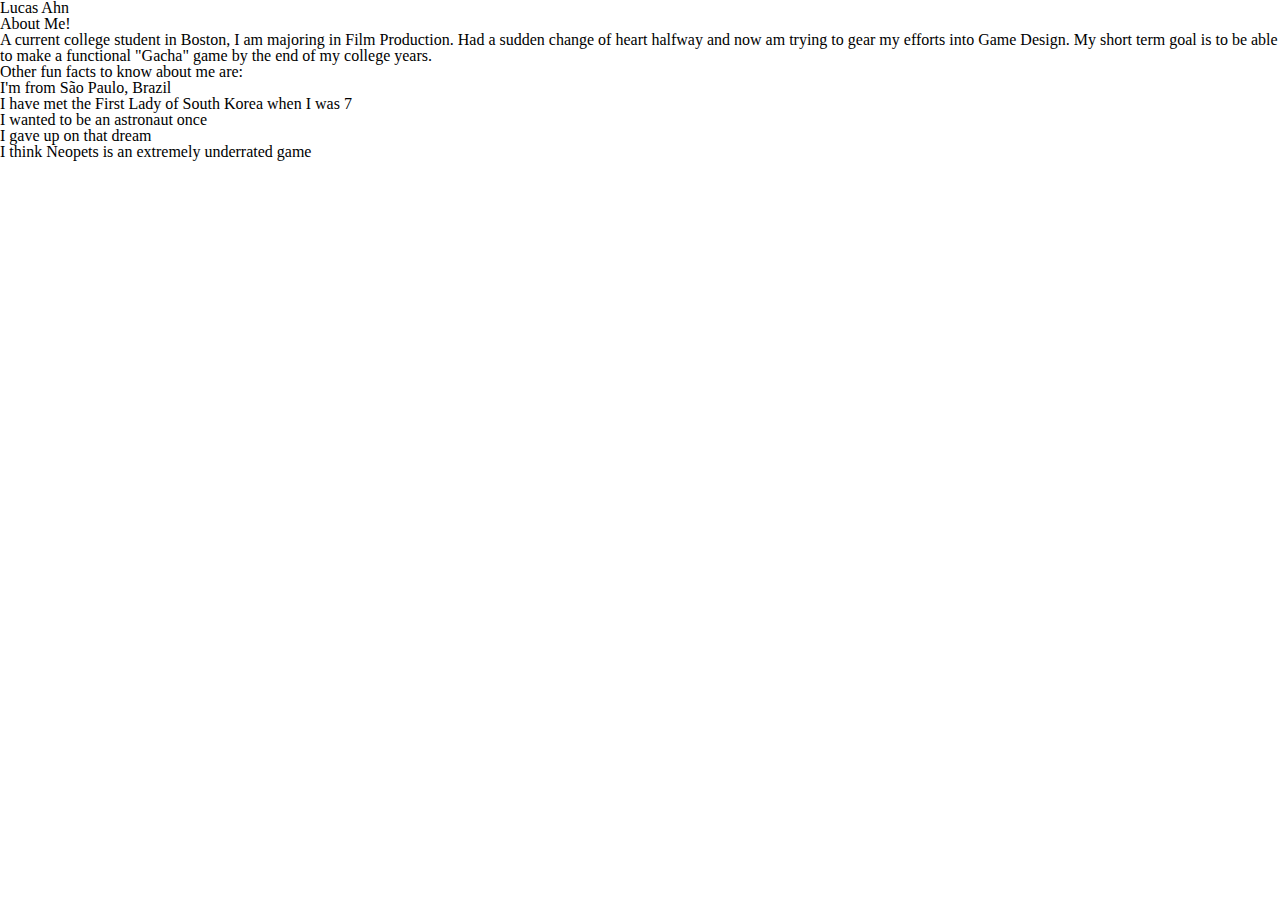
==== index.html @ 50161dc0 "style and reset sheets" ====
<!DOCTYPE html>
<html>
    <head>
        <title>
            The Portfolio of Lucas Ahn
        </title>
        <link rel="stylesheet" type="text/css" href="assets/css/reset.css">
       
    </head>
    <body>
        <h1>Lucas Ahn</h1>
        <h2>About Me!</h2>
        <p>
            A current college student in Boston, I am majoring in Film Production.
            Had a sudden change of heart halfway and now am trying to gear my efforts into Game Design.
            My short term goal is to be able to make a functional "Gacha" game by the end of my college years.
            <br>
            Other fun facts to know about me are:
            <ul>
                <li>I'm from São Paulo, Brazil</li>
                <li>I have met the First Lady of South Korea when I was 7</l>
                <li>I wanted to be an astronaut once</li>
                <li>I gave up on that dream</li>
                <li>I think Neopets is an extremely underrated game</li>
            </ul>
            
        </p>
    </body>
</html>
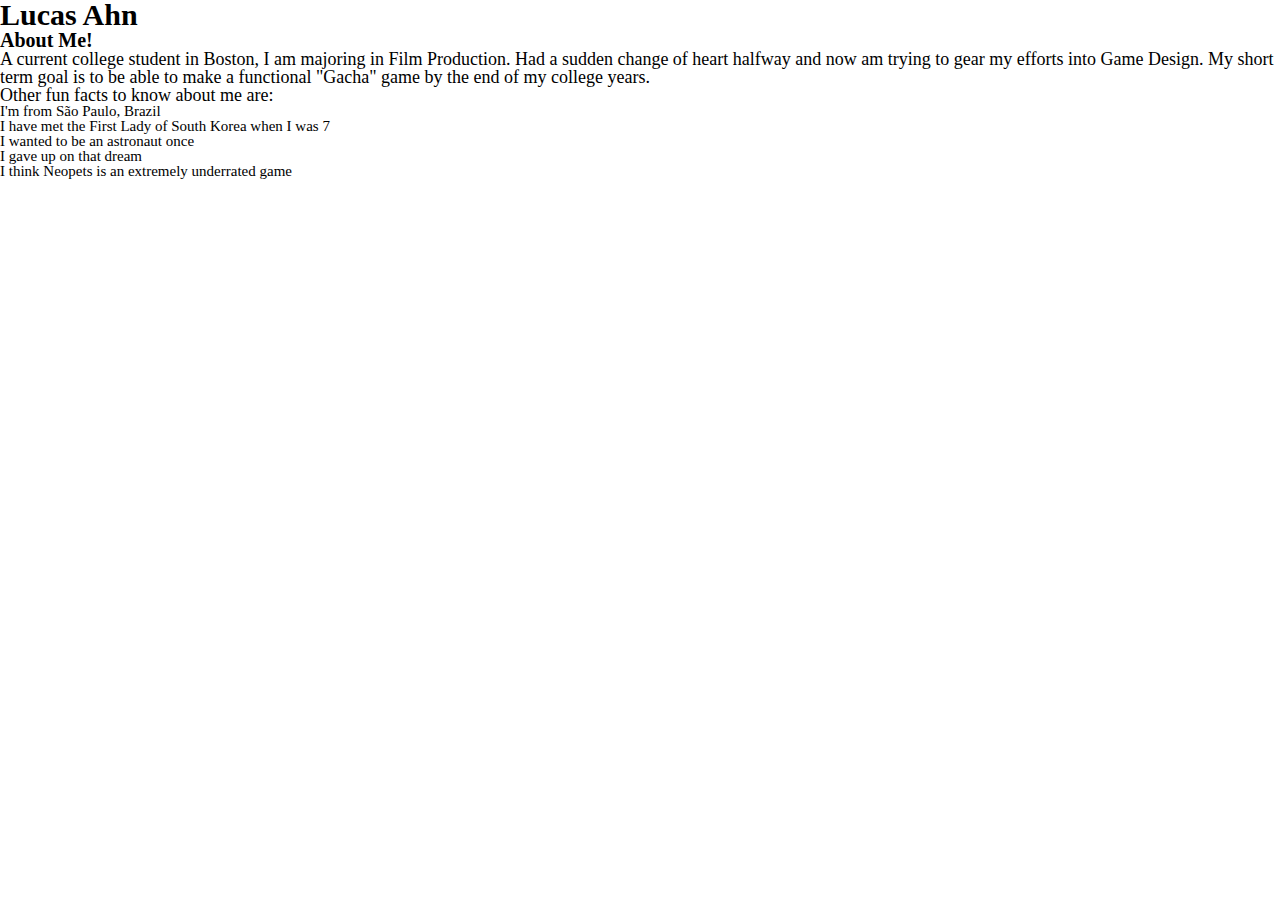
==== commit 0efd7a89: "changes" ====
--- a/index.html
+++ b/index.html
@@ -5,25 +5,31 @@
             The Portfolio of Lucas Ahn
         </title>
         <link rel="stylesheet" type="text/css" href="assets/css/reset.css">
+        <link rel="stylesheet" type="text/css" href="assets/css/style.css">
        
     </head>
     <body>
         <h1>Lucas Ahn</h1>
         <h2>About Me!</h2>
+    <div>
         <p>
             A current college student in Boston, I am majoring in Film Production.
             Had a sudden change of heart halfway and now am trying to gear my efforts into Game Design.
             My short term goal is to be able to make a functional "Gacha" game by the end of my college years.
-            <br>
+        </p>
+    </div>
+    <div>
+        <p>
             Other fun facts to know about me are:
-            <ul>
-                <li>I'm from São Paulo, Brazil</li>
-                <li>I have met the First Lady of South Korea when I was 7</l>
-                <li>I wanted to be an astronaut once</li>
-                <li>I gave up on that dream</li>
-                <li>I think Neopets is an extremely underrated game</li>
-            </ul>
+        </p> 
+        <ul>
+            <li>I'm from São Paulo, Brazil</li>
+            <li>I have met the First Lady of South Korea when I was 7</li>
+            <li>I wanted to be an astronaut once</li>
+            <li>I gave up on that dream</li>
+            <li>I think Neopets is an extremely underrated game</li>
+        </ul>
+    </div>
             
-        </p>
     </body>
 </html>--- a/assets/css/style.css
+++ b/assets/css/style.css
@@ -0,0 +1,21 @@
+* {
+    font: "Times New Roman";
+}
+
+p {
+    font-size: 18px;
+}
+
+h1 {
+    font-size: 30px;
+    font-weight: bolder;
+}
+
+h2 {
+    font-size: 20px;
+    font-weight: bold;
+}
+
+li {
+    font-size: 15px;
+}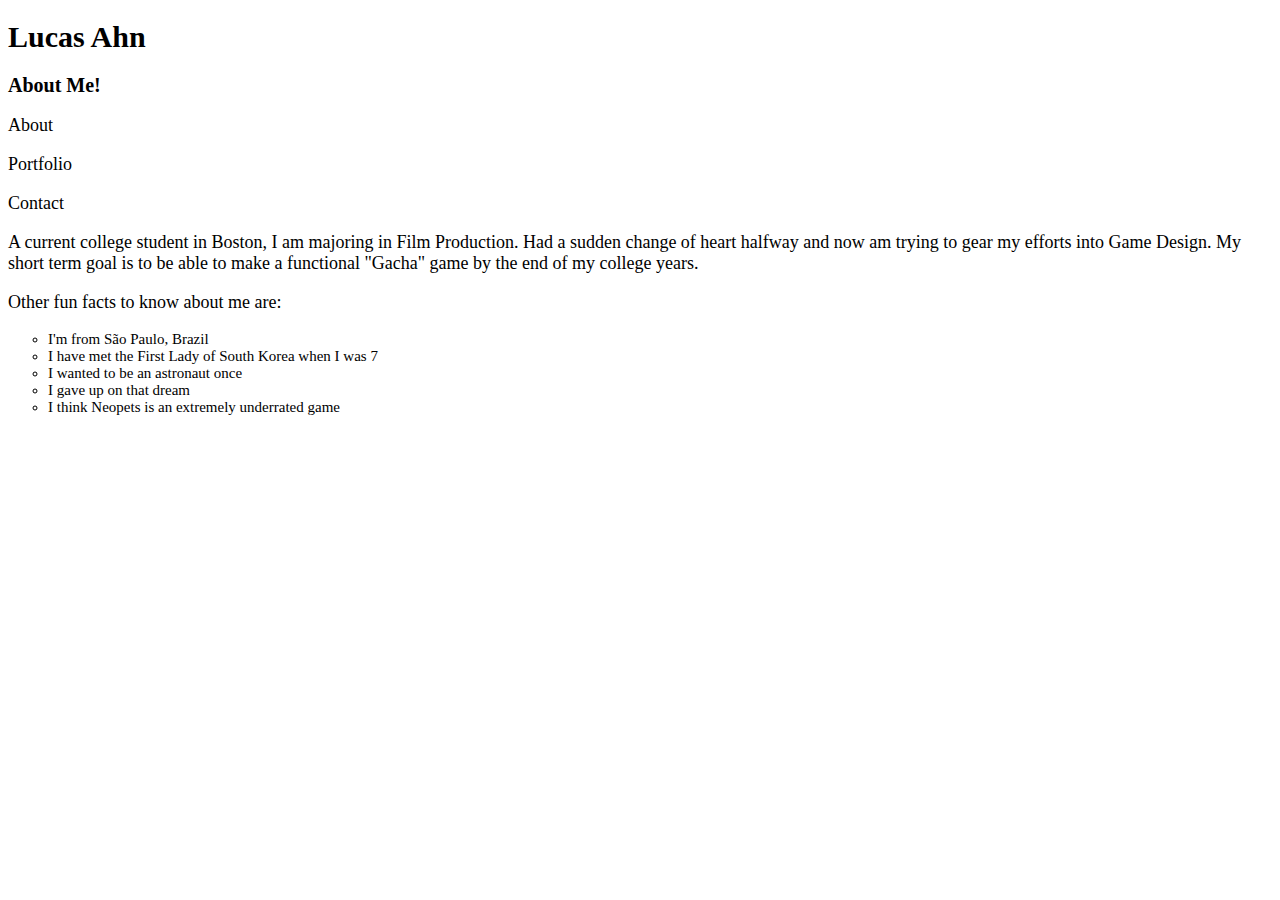
==== commit f207060c: "save" ====
--- a/index.html
+++ b/index.html
@@ -4,13 +4,16 @@
         <title>
             The Portfolio of Lucas Ahn
         </title>
-        <link rel="stylesheet" type="text/css" href="assets/css/reset.css">
+        <!-- <link rel="stylesheet" type="text/css" href="assets/css/reset.css"> breaking the layout-->
         <link rel="stylesheet" type="text/css" href="assets/css/style.css">
        
     </head>
     <body>
         <h1>Lucas Ahn</h1>
         <h2>About Me!</h2>
+        <p>About</p>
+        <p>Portfolio</p>
+        <p>Contact</p>
     <div>
         <p>
             A current college student in Boston, I am majoring in Film Production.
--- a/assets/css/style.css
+++ b/assets/css/style.css
@@ -18,4 +18,5 @@
 
 li {
     font-size: 15px;
+    list-style: circle;
 }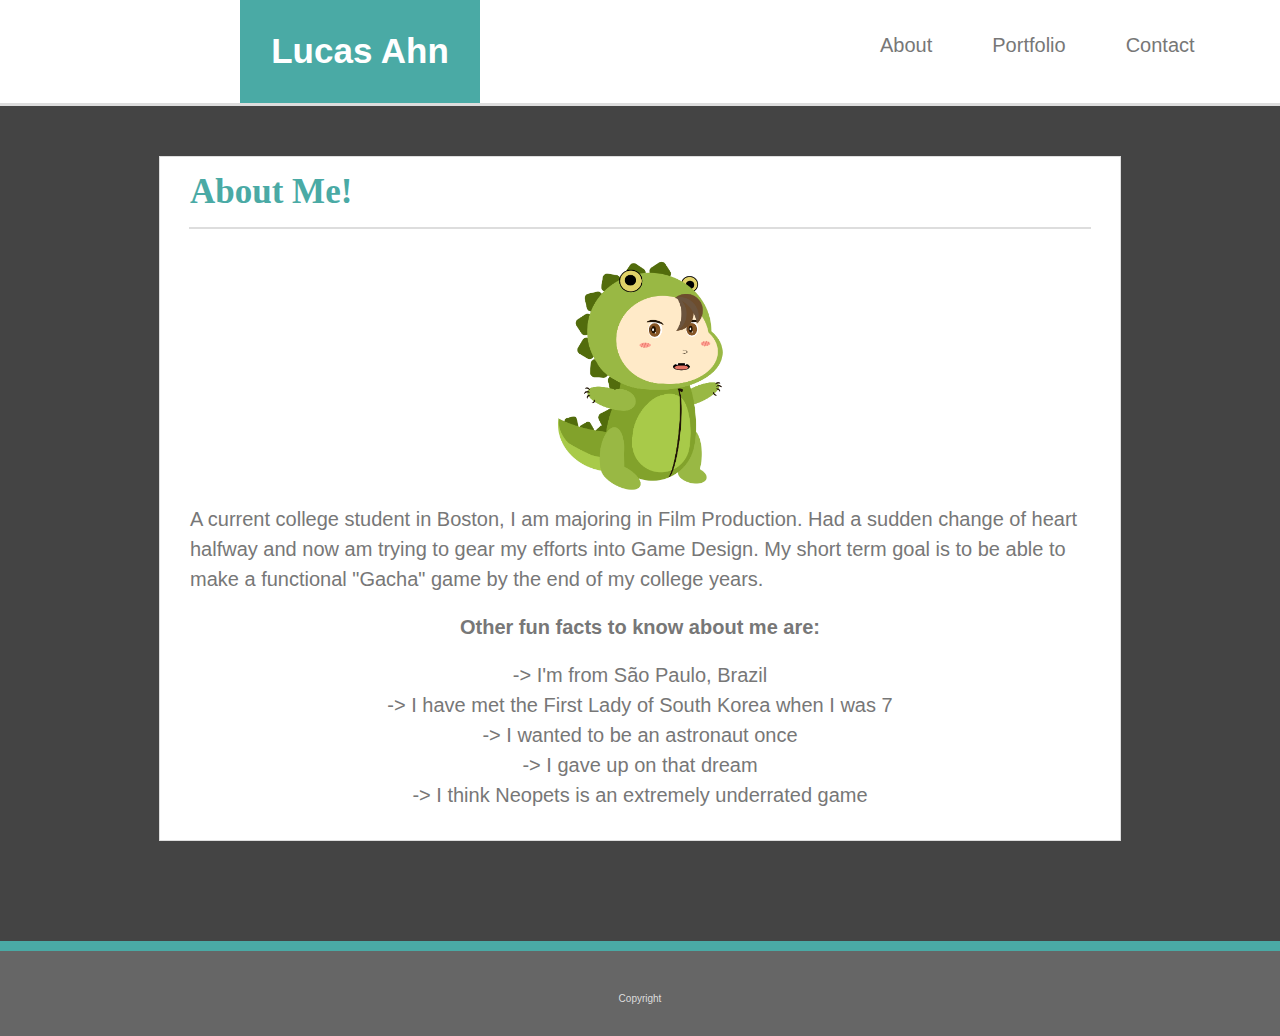
==== commit 0dc2cc9d: "finalizing" ====
--- a/index.html
+++ b/index.html
@@ -4,35 +4,53 @@
         <title>
             The Portfolio of Lucas Ahn
         </title>
-        <!-- <link rel="stylesheet" type="text/css" href="assets/css/reset.css"> breaking the layout-->
+
         <link rel="stylesheet" type="text/css" href="assets/css/style.css">
        
     </head>
+
+
     <body>
-        <h1>Lucas Ahn</h1>
-        <h2>About Me!</h2>
-        <p>About</p>
-        <p>Portfolio</p>
-        <p>Contact</p>
-    <div>
-        <p>
-            A current college student in Boston, I am majoring in Film Production.
-            Had a sudden change of heart halfway and now am trying to gear my efforts into Game Design.
-            My short term goal is to be able to make a functional "Gacha" game by the end of my college years.
-        </p>
-    </div>
-    <div>
-        <p>
-            Other fun facts to know about me are:
-        </p> 
-        <ul>
-            <li>I'm from São Paulo, Brazil</li>
-            <li>I have met the First Lady of South Korea when I was 7</li>
-            <li>I wanted to be an astronaut once</li>
-            <li>I gave up on that dream</li>
-            <li>I think Neopets is an extremely underrated game</li>
-        </ul>
-    </div>
+        
+        <div>
+            <ul id="ul1">
+                <li id="dfli"><strong>Lucas Ahn</strong></li>  
+                <li id="li1"><a id="aboutlink" href="index.html">About</a></li>
+                <li id="li1"><a href="portfolio.html">Portfolio</a></li>
+                <li id="li1"><a href="contact.html">Contact</a></li>
+            </ul>
+        </div>
+    <!-- - - - - --> 
+        <div class="mainbody">
+            <h2 id="aboutme">About Me!</h2>
+
+            <div id="hr"></div>
+
+            <img id="dinoimage" src="assets/images/dino.png" alt="Dino Boy">
+                <p id="floatleft">
+                    A current college student in Boston, I am majoring in Film Production.
+                    Had a sudden change of heart halfway and now am trying to gear my efforts into Game Design.
+                    My short term goal is to be able to make a functional "Gacha" game by the end of my college years.
+                </p>
+            <br>
+                <p class="middle">
+                    <strong>Other fun facts to know about me are: </strong>
+                </p>
+            <br>
+                <p>
+                    <ul id="ul2" class="middle">
+                        <li>-> I'm from São Paulo, Brazil</li>
+                        <li>-> I have met the First Lady of South Korea when I was 7</li>
+                        <li>-> I wanted to be an astronaut once</li>
+                        <li>-> I gave up on that dream</li>
+                        <li>-> I think Neopets is an extremely underrated game</li>
+                    </ul>
+                </p>
+        </div>
+
+        <div id="footerbox">
+            <p class="whitetext">Copyright</p>
+        </div>
             
     </body>
 </html>--- a/assets/css/style.css
+++ b/assets/css/style.css
@@ -1,22 +1,203 @@
 * {
-    font: "Times New Roman";
+    margin: 0;
+    padding: 0;
+    border: 0;
+    outline: 0;
+    font-size: 100%;
+    vertical-align: baseline;
+    background: transparent;
+}
+
+body {
+    /* line below does not seem to work */
+    /* background: url("assets/images/funky-lines.png"); */
+    background-color: #444444;
+}
+
+#ul1 {
+    list-style-type: none;
+    margin-top: 0px;
+    margin-bottom: 50px;
+    padding: 0;
+    overflow: hidden;
+    text-align: center;
+    background-color: #ffffff;
+    border-bottom: 3px solid #dddddd;
+}
+
+#li1 {
+    display: inline;
+}
+
+#dfli {
+    float: left;
+    color: #ffffff;
+    background-color: #4aaaa5;
+    margin-left: 240px;
+    margin-top: 0px;
+    width: 190px;
+    padding: 25px;
+    display: flex;
+    flex-direction: column;
+    font-size: 35px;
+}
+
+a {
+    margin-top: 0px;
+    display: block;
+    padding: 8px;
+    background-color: #ffffff;
+    float: left;
+    font-size: 20px;
+    padding: 30px;
+    font-family: 'Arial', 'Helvetica Neue', Helvetica, sans-serif;
+}
+
+        a:link {
+            color: #777777;
+            text-decoration: none;
+        }
+
+        a:visited {
+            color: #777777;
+            text-decoration: none;
+
+        }
+
+        a:hover {
+            color: #777777;
+            text-decoration: none;
+        }
+
+        a:active {
+            color: #777777;
+            text-decoration: none;
+        }
+
+#aboutlink {
+    margin-left: 370px;
+}
+
+#portfoliolink {
+    border-right: 1px solid #dddddd;
+    border-left: 1px solid #dddddd;
+    width: 0px;
+    height: 20px;
+}
+
+.middle{
+    text-align: center;
+}
+
+.mainbody {
+    /* box-sizing: border-box; */
+    /* position: relative; */
+    margin: auto;
+    background-color: #ffffff;
+    width: 960px;
+    margin-top: auto;
+    margin-left: auto;
+    border: 1px solid #dddddd;
+    display: flex;
+    flex-direction: column;
+}
+
+#hr {
+    border: 1px solid #dddddd;
+    width: 900px;
+    height: 0px;
+    align-self: center;
+    margin: 15px;
+}
+
+#aboutme {
+    width: 900px;
+    align-self: center;
+    align-content: left;
+    color: #4aaaa5;
+    font-size: 35px;
+    padding-top: 15px;
+}
+
+#dinoimage {
+    width: 18%;
+    height: 18%;
+    float: left;
+    /* cannot seem to make the text and image float next to each other */
+    /* padding-left: 30px;
+    padding-right: 10px; */
+    padding-top: 15px;
+    padding-bottom: 10px;
+    margin-left: auto;
+    margin-right: auto;
+}
+
+#floatleft {
+    float: left;
+    padding-left: 30px;
+    padding-right: 30px;
 }
 
 p {
-    font-size: 18px;
-}
-
-h1 {
-    font-size: 30px;
-    font-weight: bolder;
-}
-
-h2 {
-    font-size: 20px;
-    font-weight: bold;
+    font-family: 'Arial', 'Helvetica Neue', Helvetica, sans-serif;
+    font-size: 20px;
+    color: #777777;
+    line-height: 1.5;
+    width: auto;
+    height: auto;
+    overflow: hidden;
 }
 
 li {
-    font-size: 15px;
-    list-style: circle;
+    font-family: 'Arial', 'Helvetica Neue', Helvetica, sans-serif;
+    font-size: 20px;
+    color: #777777;
+    line-height: 1.5;
+    list-style-type: none;
+}
+
+#ul2 {
+    padding-bottom: 30px;
+}
+
+.whitetext {
+    color: #dddddd;
+    font-size: 10px;
+}
+
+.input {
+    color: #777777;
+    border: 1.5px solid #dddddd;
+    align-self: center;
+    text-align: initial;
+    width: 900px;
+    height: 30px;
+    margin-bottom: 15px;
+    margin-top: 5px;
+}
+
+#messageinput {
+    height: 250px;
+    display: flex;
+    flex-direction: column;
+    margin-bottom: 35px;
+}
+
+.displaytext {
+    font-size: 20px;
+    color: #777777;
+    margin-left: 26px;
+}
+
+#footerbox {
+    height: 40px;
+    margin-top: 100px;
+    margin-bottom: 0px;
+    padding-top: 40px;
+    padding-bottom: 5px;
+    overflow: hidden;
+    text-align: center;
+    font-family: 'Times New Roman', Times, serif;
+    background-color: #666666;
+    border-top: 10px solid #4aaaa5;
 }